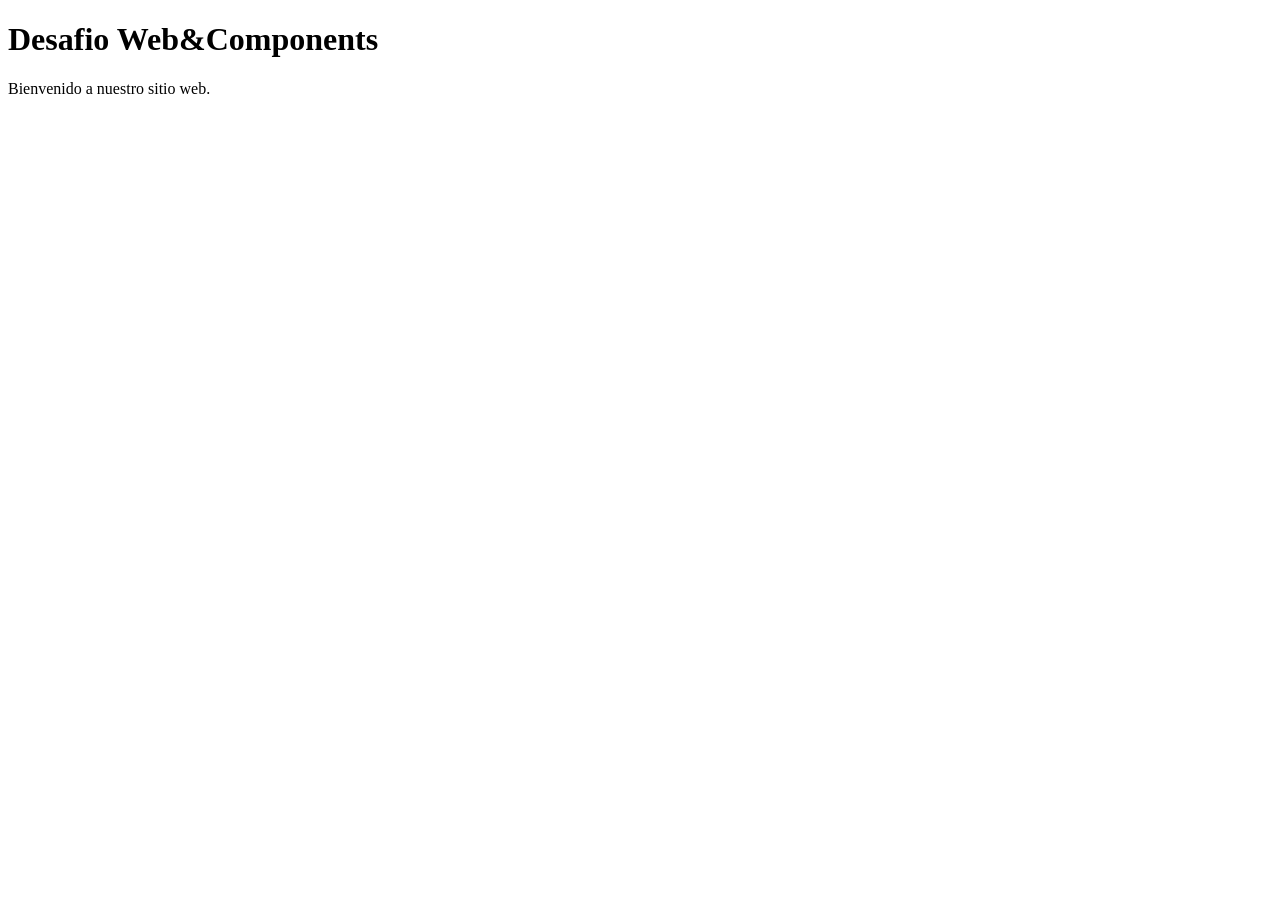
==== index.html @ 4599ed7f "Creating archives" ====
<!DOCTYPE html>
<html lang="en">
<head>
    <meta charset="UTF-8">
    <meta name="viewport" content="width=device-width, initial-scale=1.0">
    <title>Desafio Web&Components</title>
</head>
<body>
    <h1>Desafio Web&Components</h1>
    <p>Bienvenido a nuestro sitio web.</p>
</body>
</html>
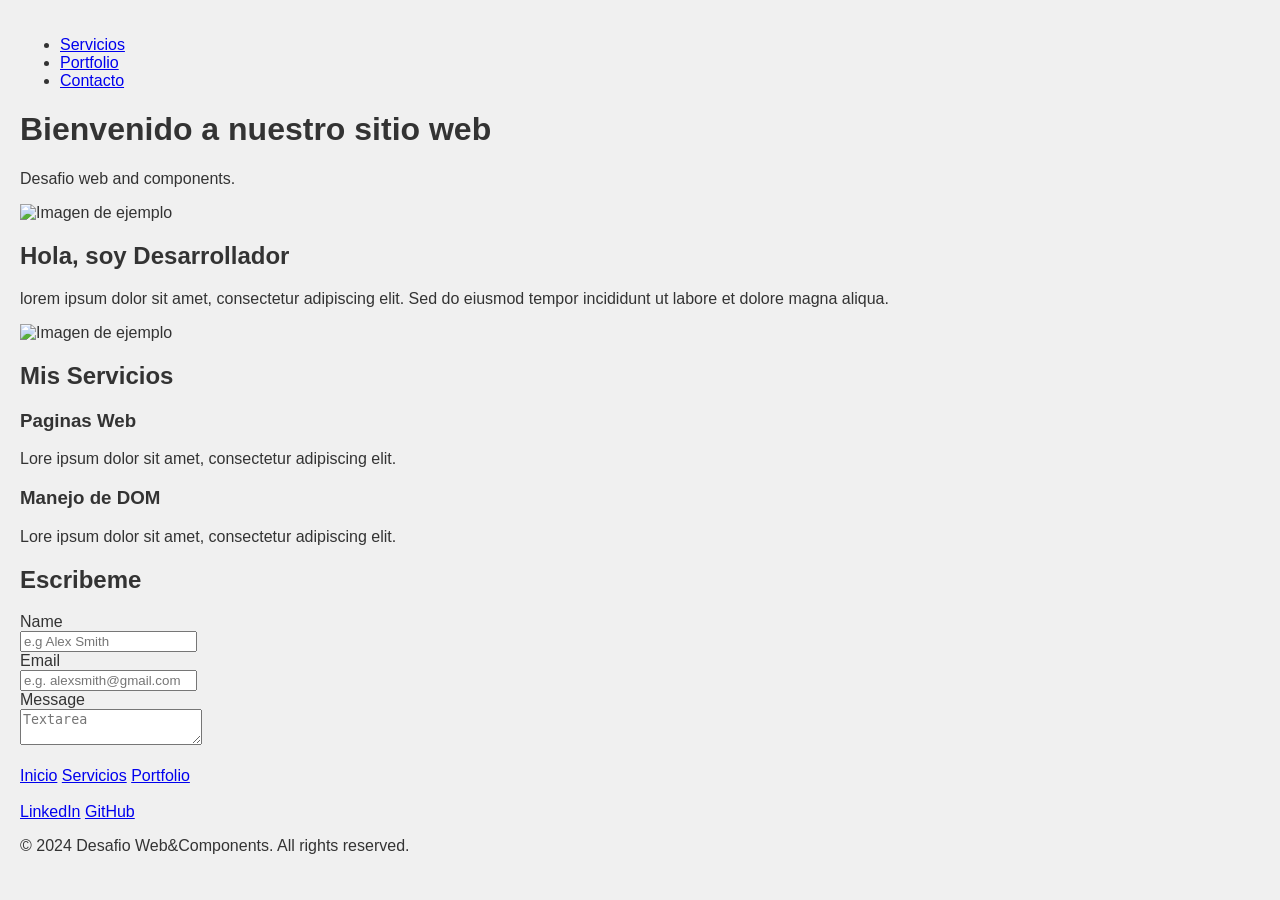
==== commit 71074b30: "Agregando Formulario" ====
--- a/index.html
+++ b/index.html
@@ -3,10 +3,79 @@
 <head>
     <meta charset="UTF-8">
     <meta name="viewport" content="width=device-width, initial-scale=1.0">
+    <link rel="stylesheet" href="./pages/index.css">
     <title>Desafio Web&Components</title>
 </head>
-<body>
-    <h1>Desafio Web&Components</h1>
-    <p>Bienvenido a nuestro sitio web.</p>
+<body class="body">
+    <header class="navbar-burger">
+        <nav>
+            <ul>
+                <li><a href="servicios.html">Servicios</a></li>
+                <li><a href="portfolio.html">Portfolio</a></li>
+                <li><a href="contacto.html">Contacto</a></li>
+            </ul>
+        </nav>
+    </header>
+   <div class="bienvenida">
+    <h1>Bienvenido a nuestro sitio web</h1>
+    <p>Desafio web and components.</p>
+    <img src="https://i.pinimg.com/474x/fd/72/16/fd7216a2517fd3871bcf035a40736489.jpg" alt="Imagen de ejemplo">
+    </div>
+    <section class="quienSoy"> 
+        <h2>Hola, soy Desarrollador</h2>
+        <p>lorem ipsum dolor sit amet, consectetur adipiscing elit.
+             Sed do eiusmod tempor incididunt ut labore et dolore magna aliqua.</p>
+             <div class="image">
+                <img src="https://w7.pngwing.com/pngs/724/344/png-transparent-laptop-animation-cartoon-cartoon-computer-electronics-text-computer-thumbnail.png" alt="Imagen de ejemplo">
+             </div>
+    </section>
+    <section class="misServicios">
+        <div class="card">
+            <h1>Mis Servicios</h1>
+        <card>
+            <h3>Paginas Web</h3>
+            <p>Lore ipsum dolor sit amet, consectetur adipiscing elit.</p>
+        </card>
+        <card>
+            <h3>Manejo de DOM</h3>
+            <p>Lore ipsum dolor sit amet, consectetur adipiscing elit.</p>
+        </card>
+        </div>
+    </section>
+    <div class="formulario">
+        <h2>Escribeme</h2>
+        <div class="field">
+  <label class="label">Name</label>
+  <div class="control">
+    <input class="input" type="text" placeholder="e.g Alex Smith">
+  </div>
+</div>
+<div class="field">
+  <label class="label">Email</label>
+  <div class="control">
+    <input class="input" type="email" placeholder="e.g. alexsmith@gmail.com">
+  </div>
+  <div class="field">
+  <label class="label">Message</label>
+  <div class="control">
+    <textarea class="textarea" placeholder="Textarea"></textarea>
+  </div>
+</div>
+</div>
+    </div>
+    <br>
+    <div class="footer">
+        <div>
+             <a href="index.html">Inicio</a>
+             <a href="servicios.html">Servicios</a>
+             <a href="portfolio.html">Portfolio</a>
+        </div>
+        <br>
+        <a href="https://www.linkedin.com/in/andres-garcia-fernandez/" target="_blank">LinkedIn</a>
+        <a href="https://github.com/andres-garcia-fernandez" target="_blank">GitHub</a>
+        <p>&copy; 2024 Desafio Web&Components. All rights reserved.</p>
+
+    </div>
+    <script src="./pages/index.js"></script>
 </body>
 </html>
--- a/pages/index.css
+++ b/pages/index.css
@@ -0,0 +1,13 @@
+@import "https://cdn.jsdelivr.net/npm/bulma@1.0.4/css/bulma.min.css";
+
+.body{
+    font-family: Arial, sans-serif;
+    background-color: #f0f0f0;
+    margin: 0;
+    padding: 20px;  
+    background-image: url('https://p4.wallpaperbetter.com/wallpaper/280/619/719/light-stains-faded-dull-wallpaper-preview.jpg');
+    background-size: cover;
+    background-repeat: no-repeat;
+    background-position: center;
+    color: #333;
+}
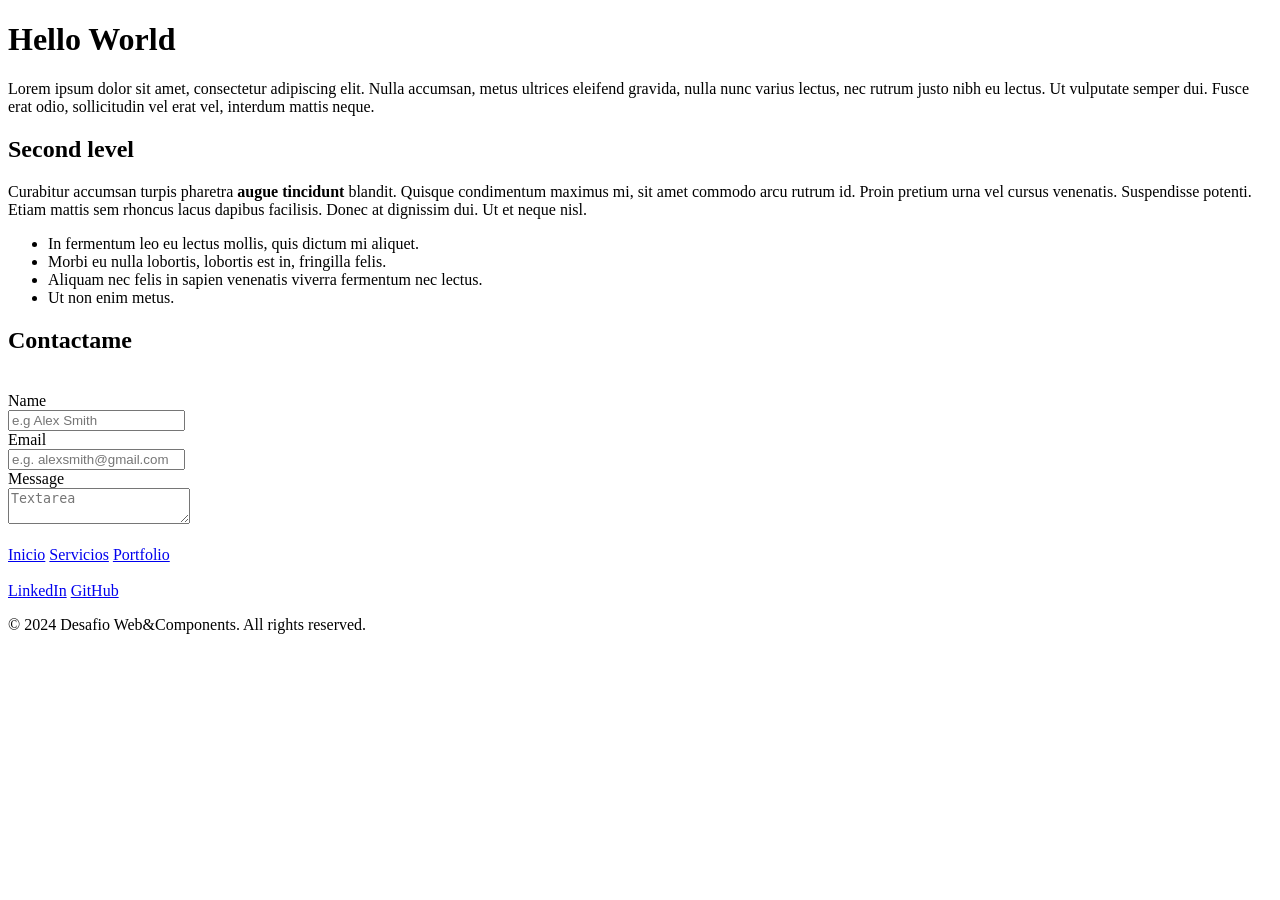
==== commit 3f02fb1c: "Remaquetando con Bulma" ====
--- a/index.html
+++ b/index.html
@@ -7,44 +7,40 @@
     <title>Desafio Web&Components</title>
 </head>
 <body class="body">
-    <header class="navbar-burger">
-        <nav>
-            <ul>
-                <li><a href="servicios.html">Servicios</a></li>
-                <li><a href="portfolio.html">Portfolio</a></li>
-                <li><a href="contacto.html">Contacto</a></li>
-            </ul>
-        </nav>
-    </header>
-   <div class="bienvenida">
-    <h1>Bienvenido a nuestro sitio web</h1>
-    <p>Desafio web and components.</p>
-    <img src="https://i.pinimg.com/474x/fd/72/16/fd7216a2517fd3871bcf035a40736489.jpg" alt="Imagen de ejemplo">
-    </div>
-    <section class="quienSoy"> 
-        <h2>Hola, soy Desarrollador</h2>
-        <p>lorem ipsum dolor sit amet, consectetur adipiscing elit.
-             Sed do eiusmod tempor incididunt ut labore et dolore magna aliqua.</p>
-             <div class="image">
-                <img src="https://w7.pngwing.com/pngs/724/344/png-transparent-laptop-animation-cartoon-cartoon-computer-electronics-text-computer-thumbnail.png" alt="Imagen de ejemplo">
-             </div>
-    </section>
-    <section class="misServicios">
-        <div class="card">
-            <h1>Mis Servicios</h1>
-        <card>
-            <h3>Paginas Web</h3>
-            <p>Lore ipsum dolor sit amet, consectetur adipiscing elit.</p>
-        </card>
-        <card>
-            <h3>Manejo de DOM</h3>
-            <p>Lore ipsum dolor sit amet, consectetur adipiscing elit.</p>
-        </card>
-        </div>
-    </section>
+    <header>
+       <a class="navbar-burger" role="button" aria-label="menu" aria-expanded="false">
+  <span aria-hidden="true"></span>
+  <span aria-hidden="true"></span>
+  <span aria-hidden="true"></span>
+   <span aria-hidden="true"></span>
+</a></header>
+
+<div class="content is-normal">
+  <h1>Hello World</h1>
+  <p>
+    Lorem ipsum dolor sit amet, consectetur adipiscing elit. Nulla accumsan,
+    metus ultrices eleifend gravida, nulla nunc varius lectus, nec rutrum justo
+    nibh eu lectus. Ut vulputate semper dui. Fusce erat odio, sollicitudin vel
+    erat vel, interdum mattis neque.
+  </p>
+  <h2>Second level</h2>
+  <p>
+    Curabitur accumsan turpis pharetra <strong>augue tincidunt</strong> blandit.
+    Quisque condimentum maximus mi, sit amet commodo arcu rutrum id. Proin
+    pretium urna vel cursus venenatis. Suspendisse potenti. Etiam mattis sem
+    rhoncus lacus dapibus facilisis. Donec at dignissim dui. Ut et neque nisl.
+  </p>
+  <ul>
+    <li>In fermentum leo eu lectus mollis, quis dictum mi aliquet.</li>
+    <li>Morbi eu nulla lobortis, lobortis est in, fringilla felis.</li>
+    <li>Aliquam nec felis in sapien venenatis viverra fermentum nec lectus.</li>
+    <li>Ut non enim metus.</li>
+  </ul>
+</div>
     <div class="formulario">
-        <h2>Escribeme</h2>
-        <div class="field">
+    <h2>Contactame </h2>
+        <br>
+    <div class="field">
   <label class="label">Name</label>
   <div class="control">
     <input class="input" type="text" placeholder="e.g Alex Smith">
@@ -55,7 +51,8 @@
   <div class="control">
     <input class="input" type="email" placeholder="e.g. alexsmith@gmail.com">
   </div>
-  <div class="field">
+</div>
+<div class="field">
   <label class="label">Message</label>
   <div class="control">
     <textarea class="textarea" placeholder="Textarea"></textarea>
